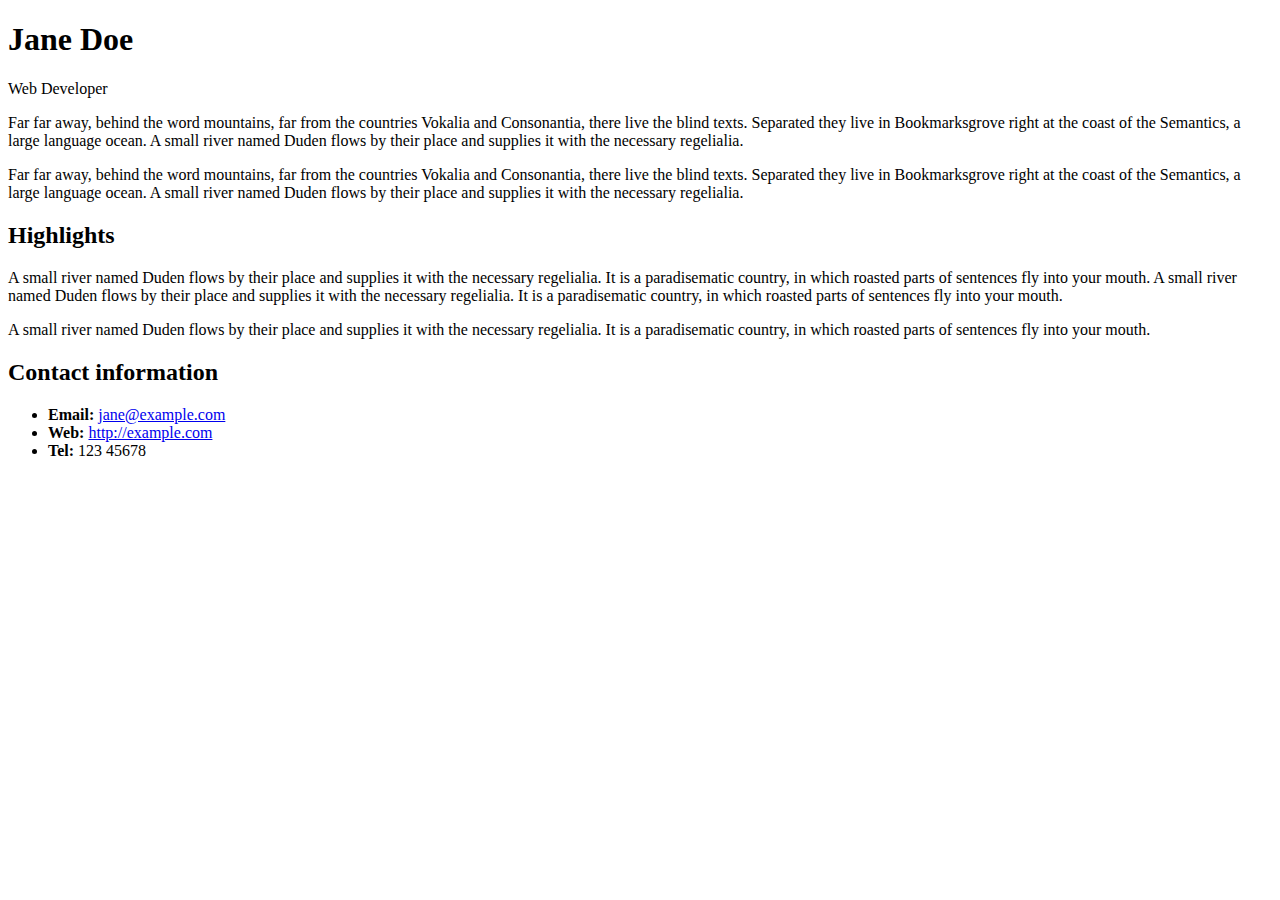
==== Front_EndI/aula07/index.html @ 6d8b601d "adicionar aula 07" ====
<!DOCTYPE html>
<html lang="en">

  <head>
    <meta charset="utf-8">
    <title>Jane Doe</title>
    <link rel="stylesheet" href="css/estilo.css">
  </head>

  <body>
    <header>
      <h1 class="title">Jane Doe</h1>
      <div class="job-title">Web Developer</div>
    </header>

    <main>
      <p>Far far away, behind the word mountains, far from the countries Vokalia and Consonantia, 
        there live the blind texts. Separated they live in Bookmarksgrove right at the coast of 
        the Semantics, a large language ocean. A small river named Duden flows by their place and 
        supplies it with the necessary regelialia.</p>
      <p>Far far away, behind the word mountains, far from the countries Vokalia and Consonantia, 
        there live the blind texts. Separated they live in Bookmarksgrove right at the coast of 
        the Semantics, a large language ocean. A small river named Duden flows by their place and 
        supplies it with the necessary regelialia.</p>

      <h2 id="high">Highlights</h2>

      <p>A small river named Duden flows by their place and supplies it with the necessary regelialia. 
        It is a paradisematic country, in which roasted parts of sentences fly into your mouth. 
        A small river named Duden flows by their place and supplies it with the necessary regelialia. 
        It is a paradisematic country, in which roasted parts of sentences fly into your mouth.</p>
      <p>A small river named Duden flows by their place and supplies it with the necessary regelialia. 
        It is a paradisematic country, in which roasted parts of sentences fly into your mouth.</p>

    </main>

    <footer>
      <h2>Contact information</h2>
      <ul>
        <li><strong>Email:</strong>
          <a href="mailto:jane@example.com">jane@example.com</a>
        </li>
        <li><strong>Web:</strong>
          <a href="http://example.com">http://example.com</a>
        </li>
        <li><strong>Tel:</strong> 123 45678</li>
      </ul>
    </footer>

  </body>

</html>
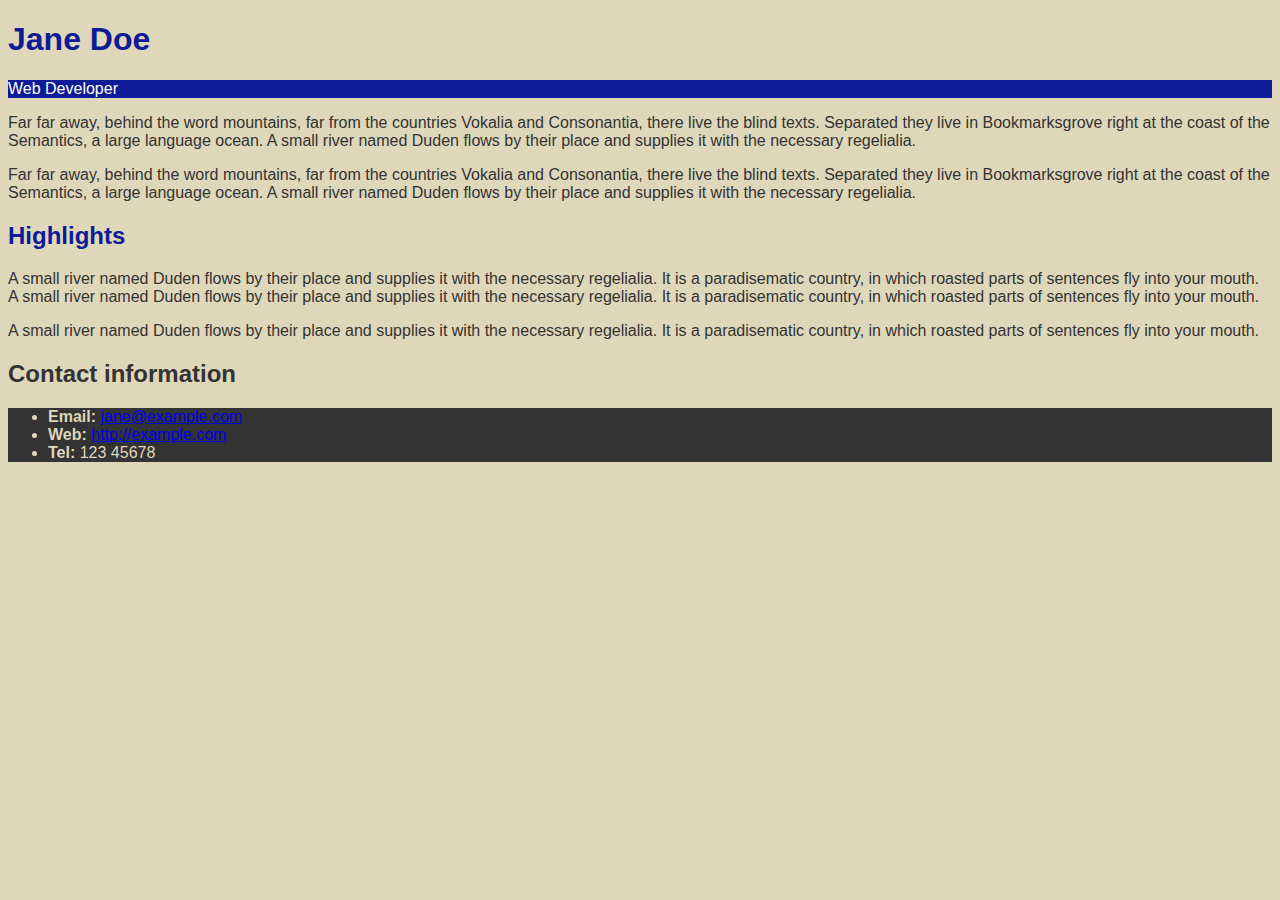
==== commit 7f7b899e: "aula07" ====
--- a/Front_EndI/aula07/index.html
+++ b/Front_EndI/aula07/index.html
@@ -1,52 +1,52 @@
-<!DOCTYPE html>
-<html lang="en">
-
-  <head>
-    <meta charset="utf-8">
-    <title>Jane Doe</title>
-    <link rel="stylesheet" href="css/estilo.css">
-  </head>
-
-  <body>
-    <header>
-      <h1 class="title">Jane Doe</h1>
-      <div class="job-title">Web Developer</div>
-    </header>
-
-    <main>
-      <p>Far far away, behind the word mountains, far from the countries Vokalia and Consonantia, 
-        there live the blind texts. Separated they live in Bookmarksgrove right at the coast of 
-        the Semantics, a large language ocean. A small river named Duden flows by their place and 
-        supplies it with the necessary regelialia.</p>
-      <p>Far far away, behind the word mountains, far from the countries Vokalia and Consonantia, 
-        there live the blind texts. Separated they live in Bookmarksgrove right at the coast of 
-        the Semantics, a large language ocean. A small river named Duden flows by their place and 
-        supplies it with the necessary regelialia.</p>
-
-      <h2 id="high">Highlights</h2>
-
-      <p>A small river named Duden flows by their place and supplies it with the necessary regelialia. 
-        It is a paradisematic country, in which roasted parts of sentences fly into your mouth. 
-        A small river named Duden flows by their place and supplies it with the necessary regelialia. 
-        It is a paradisematic country, in which roasted parts of sentences fly into your mouth.</p>
-      <p>A small river named Duden flows by their place and supplies it with the necessary regelialia. 
-        It is a paradisematic country, in which roasted parts of sentences fly into your mouth.</p>
-
-    </main>
-
-    <footer>
-      <h2>Contact information</h2>
-      <ul>
-        <li><strong>Email:</strong>
-          <a href="mailto:jane@example.com">jane@example.com</a>
-        </li>
-        <li><strong>Web:</strong>
-          <a href="http://example.com">http://example.com</a>
-        </li>
-        <li><strong>Tel:</strong> 123 45678</li>
-      </ul>
-    </footer>
-
-  </body>
-
-</html>+<!DOCTYPE html>
+<html lang="en">
+
+  <head>
+    <meta charset="utf-8">
+    <title>Jane Doe</title>
+    <link rel="stylesheet" href="estilo.css">
+  </head>
+
+  <body>
+    <header>
+      <h1 class="title">Jane Doe</h1>
+      <div class="job-title">Web Developer</div>
+    </header>
+
+    <main>
+      <p>Far far away, behind the word mountains, far from the countries Vokalia and Consonantia, 
+        there live the blind texts. Separated they live in Bookmarksgrove right at the coast of 
+        the Semantics, a large language ocean. A small river named Duden flows by their place and 
+        supplies it with the necessary regelialia.</p>
+      <p>Far far away, behind the word mountains, far from the countries Vokalia and Consonantia, 
+        there live the blind texts. Separated they live in Bookmarksgrove right at the coast of 
+        the Semantics, a large language ocean. A small river named Duden flows by their place and 
+        supplies it with the necessary regelialia.</p>
+
+      <h2 id="high">Highlights</h2>
+
+      <p>A small river named Duden flows by their place and supplies it with the necessary regelialia. 
+        It is a paradisematic country, in which roasted parts of sentences fly into your mouth. 
+        A small river named Duden flows by their place and supplies it with the necessary regelialia. 
+        It is a paradisematic country, in which roasted parts of sentences fly into your mouth.</p>
+      <p>A small river named Duden flows by their place and supplies it with the necessary regelialia. 
+        It is a paradisematic country, in which roasted parts of sentences fly into your mouth.</p>
+
+    </main>
+
+    <footer>
+      <h2>Contact information</h2>
+      <ul>
+        <li><strong>Email:</strong>
+          <a href="mailto:jane@example.com">jane@example.com</a>
+        </li>
+        <li><strong>Web:</strong>
+          <a href="http://example.com">http://example.com</a>
+        </li>
+        <li><strong>Tel:</strong> 123 45678</li>
+      </ul>
+    </footer>
+
+  </body>
+
+</html>
--- a/Front_EndI/aula07/estilo.css
+++ b/Front_EndI/aula07/estilo.css
@@ -0,0 +1,28 @@
+body{
+    background-color: rgb(223, 215, 185);
+    color: rgb(51, 51, 51);
+    font-family: Arial, Helvetica, sans-serif
+}
+
+
+.title{
+    color:#0d1b97
+    
+}
+
+.job-title{
+    background-color: #0d1b97; 
+    color: white;
+}
+
+#high{
+    color:rgb(13, 27, 151) 
+}
+
+ul{ 
+    background-color: rgb(51, 51, 51);
+    color:    rgb(223, 215, 185);
+  
+}
+
+
